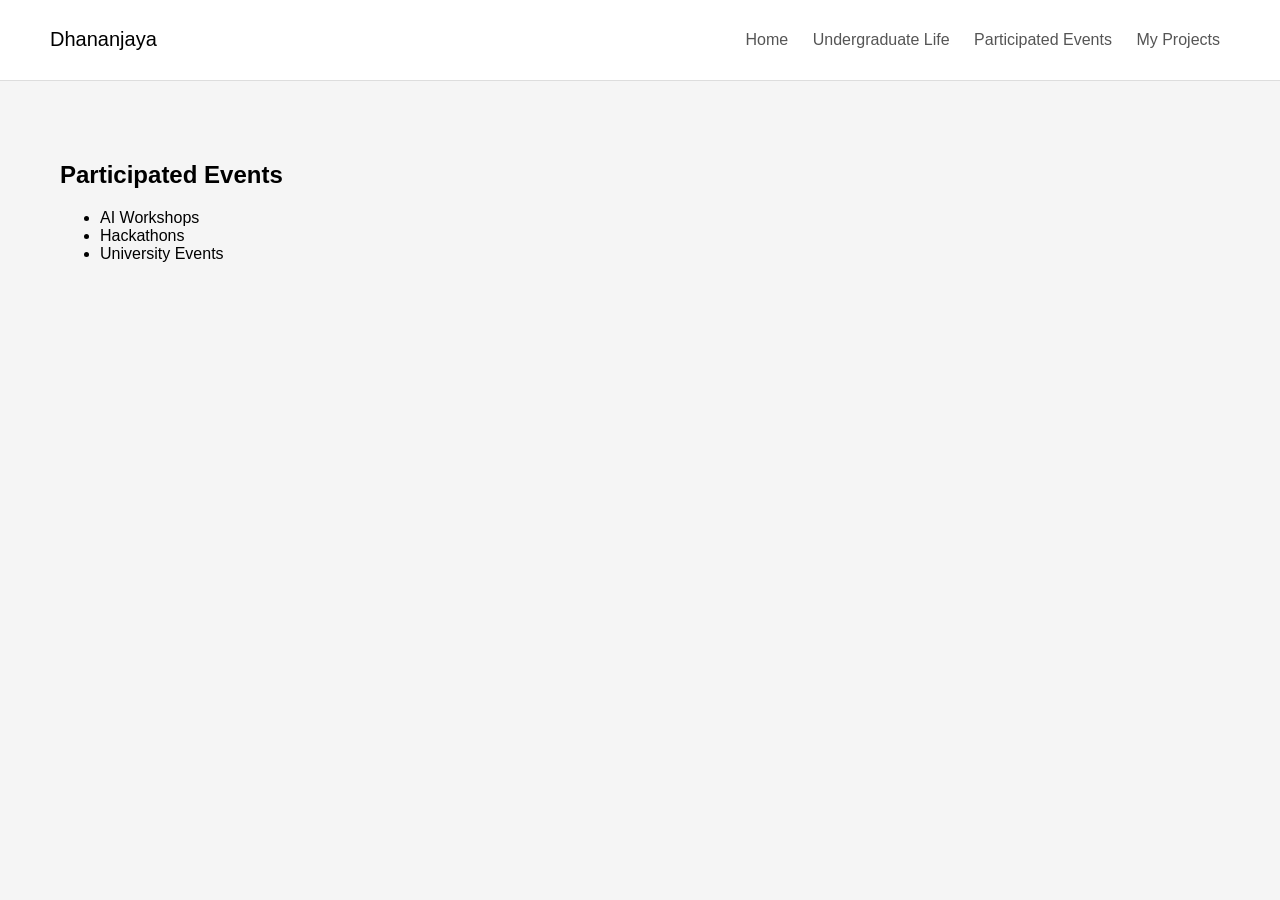
==== events.html @ 4b3732eb "Add files via upload" ====
<!DOCTYPE html>
<html lang="en">
<head>
<meta charset="UTF-8">
<title>Events</title>
<link rel="stylesheet" href="style.css">
</head>
<body>

<header>
    <h1>Dhananjaya</h1>
    <nav>
        <a href="index.html">Home</a>
        <a href="undergraduate.html">Undergraduate Life</a>
        <a href="events.html">Participated Events</a>
        <a href="projects.html">My Projects</a>
    </nav>
</header>

<section>
    <h2>Participated Events</h2>
    <ul>
        <li>AI Workshops</li>
        <li>Hackathons</li>
        <li>University Events</li>
    </ul>
</section>

</body>
</html>
---- style.css ----
body {
    margin: 0;
    font-family: Arial, sans-serif;
    background: #f5f5f5;
}

/* Header */
header {
    display: flex;
    justify-content: space-between;
    align-items: center;
    padding: 15px 50px;
    background: white;
    border-bottom: 1px solid #ddd;
}
/* About Me container */
.about-container {
    display: flex;
    justify-content: flex-end; /* pushes content to the right side */
    align-items: center;       /* vertically center on page */
    min-height: 100vh;         /* full page height */
    padding: 40px;             /* space around */
}

/* About Me box */
.about-right {
    max-width: 500px;          /* limits width for readability */
    background: white;         /* box background */
    padding: 30px;             /* inner spacing */
    box-shadow: 0 4px 10px rgba(0,0,0,0.1); /* subtle shadow */
    border-radius: 10px;       /* rounded corners */
}

/* Heading style */
.about-right h2 {
    font-size: 32px;
    margin-bottom: 20px;
    color: #333;
}

/* Paragraph style */
.about-right p {
    font-size: 18px;
    line-height: 1.6;
    color: #555;
}
/* Logo */
h1 {
    font-size: 20px;
    font-weight: normal;
}

/* Navbar */
nav a {
    margin: 0 10px;
    text-decoration: none;
    color: #555;
}

nav a:hover {
    color: #007bff;
}

/* Section */
section {
    padding: 60px;
}
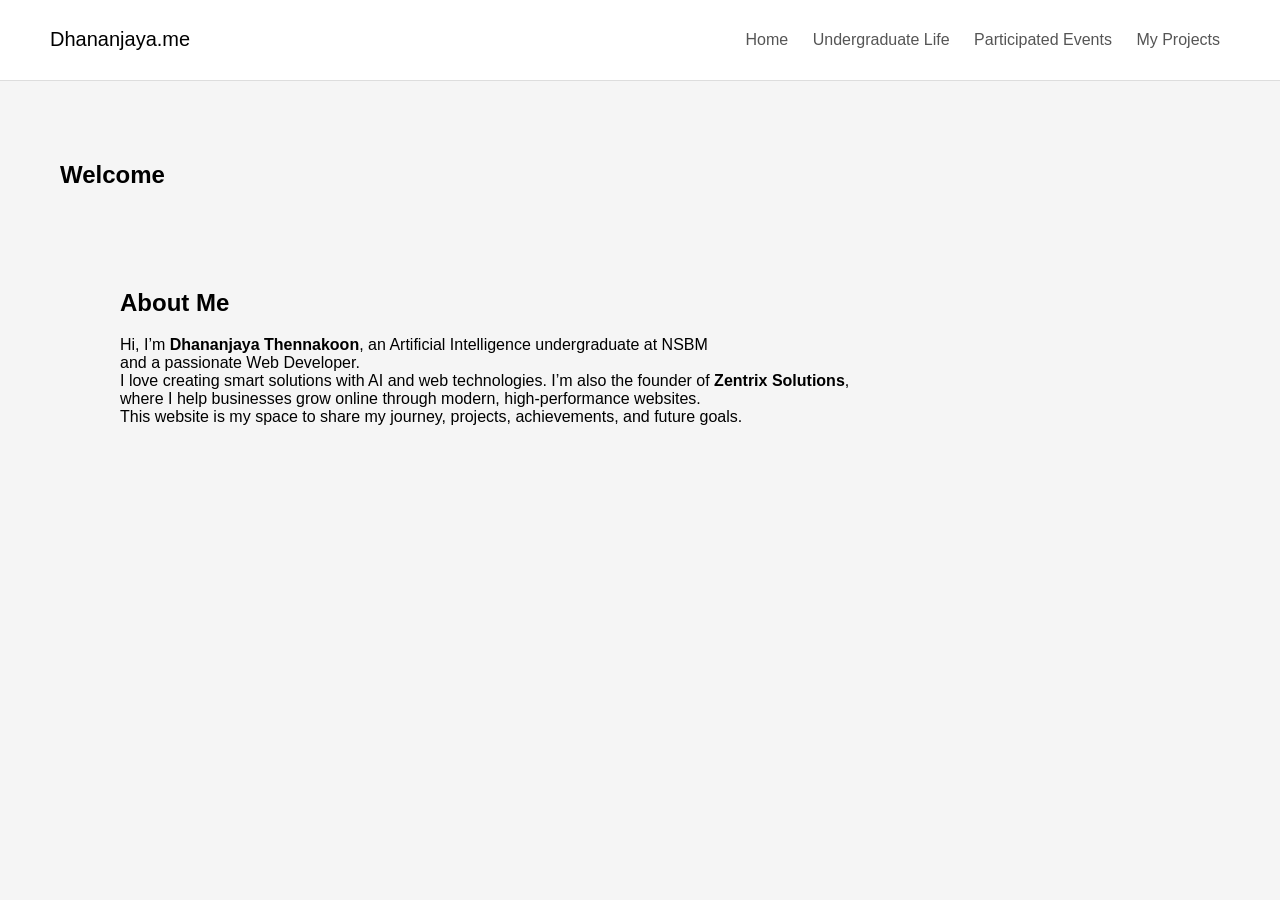
==== commit 555b55bc: "Update events.html" ====
--- a/events.html
+++ b/events.html
@@ -2,13 +2,14 @@
 <html lang="en">
 <head>
 <meta charset="UTF-8">
-<title>Events</title>
+<title>Home | Dhananjaya.me</title>
 <link rel="stylesheet" href="style.css">
 </head>
 <body>
+    
 
 <header>
-    <h1>Dhananjaya</h1>
+    <h1>Dhananjaya.me</h1>
     <nav>
         <a href="index.html">Home</a>
         <a href="undergraduate.html">Undergraduate Life</a>
@@ -18,13 +19,19 @@
 </header>
 
 <section>
-    <h2>Participated Events</h2>
-    <ul>
-        <li>AI Workshops</li>
-        <li>Hackathons</li>
-        <li>University Events</li>
-    </ul>
+    <h2>Welcome</h2>
+    <p><section>
+    <h2>About Me</h2>
+    <p>
+        Hi, I’m <strong>Dhananjaya Thennakoon</strong>, an Artificial Intelligence undergraduate at NSBM <br>
+        and a passionate Web Developer. <br>I love creating smart solutions with AI and web technologies. 
+        I’m also the founder of <strong>Zentrix Solutions</strong>, <br>where I help businesses grow online 
+        through modern, high-performance websites.<br> This website is my space to share my journey, projects, 
+        achievements, and future goals.
+
+    </p>
+</section></p>
 </section>
 
 </body>
-</html>+</html>
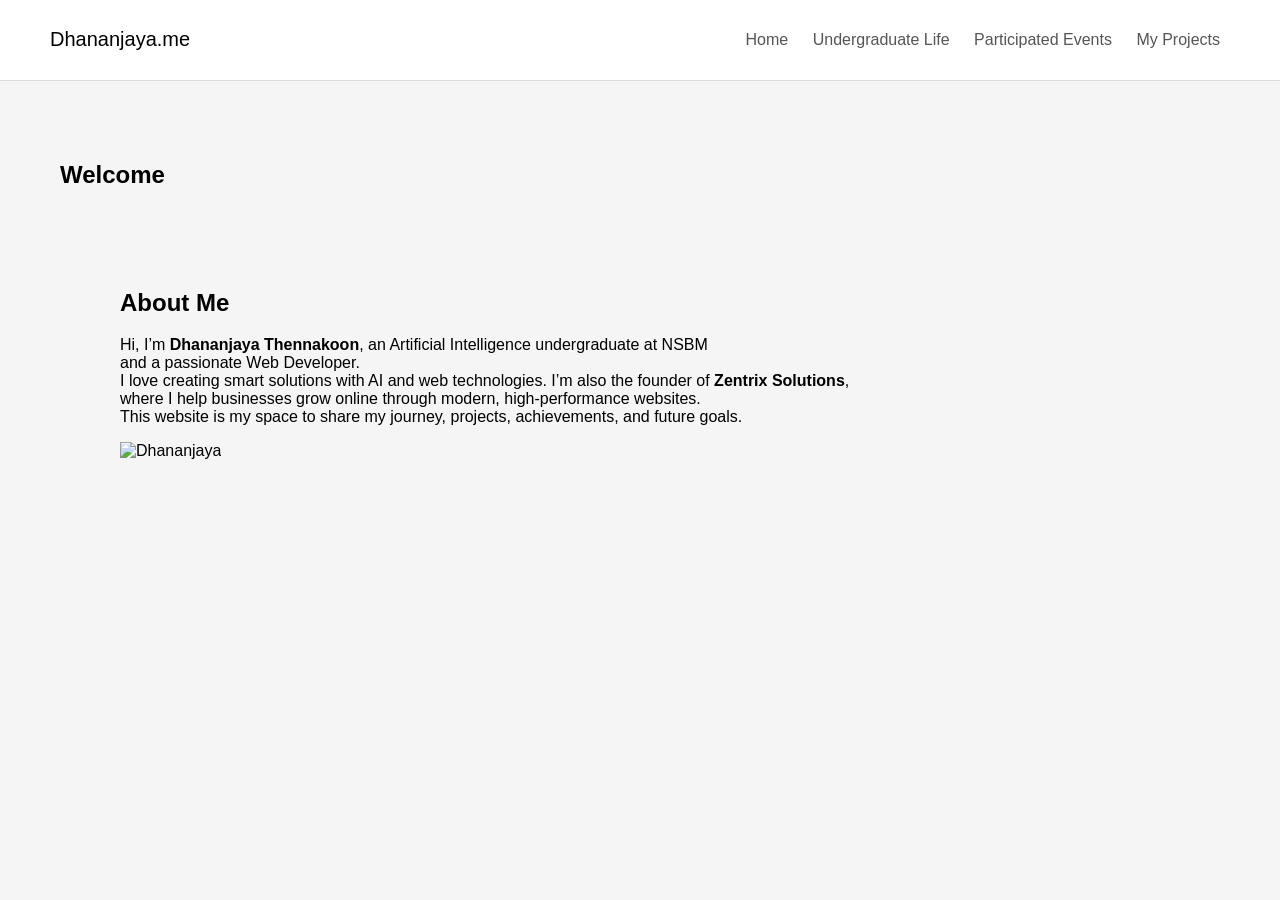
==== commit d131a98f: "Update events.html with About Me image Added an image to the About Me section." ====
--- a/events.html
+++ b/events.html
@@ -30,6 +30,8 @@
         achievements, and future goals.
 
     </p>
+
+        <img src="WhatsApp Image 2026-03-05 at 9.05.12 PM (1).jpegWhatsApp Image 2026-03-05 at 9.05.12 PM (1).jpeg" alt="Dhananjaya" class="about-image">
 </section></p>
 </section>
 
--- a/style.css
+++ b/style.css
@@ -65,3 +65,15 @@
 section {
     padding: 60px;
 }
+/* Image under About Me text */
+.about-right .about-image {
+    width: 100%;          /* full width of the container */
+    max-width: 300px;     /* optional maximum size */
+    height: auto;         /* maintain aspect ratio */
+    margin-top: 20px;     /* space between text and image */
+    border-radius: 10px;  /* rounded corners */
+    box-shadow: 0 4px 10px rgba(0,0,0,0.1); /* subtle shadow */
+    display: block;
+    margin-left: auto;    /* center the image horizontally */
+    margin-right: auto;
+}
